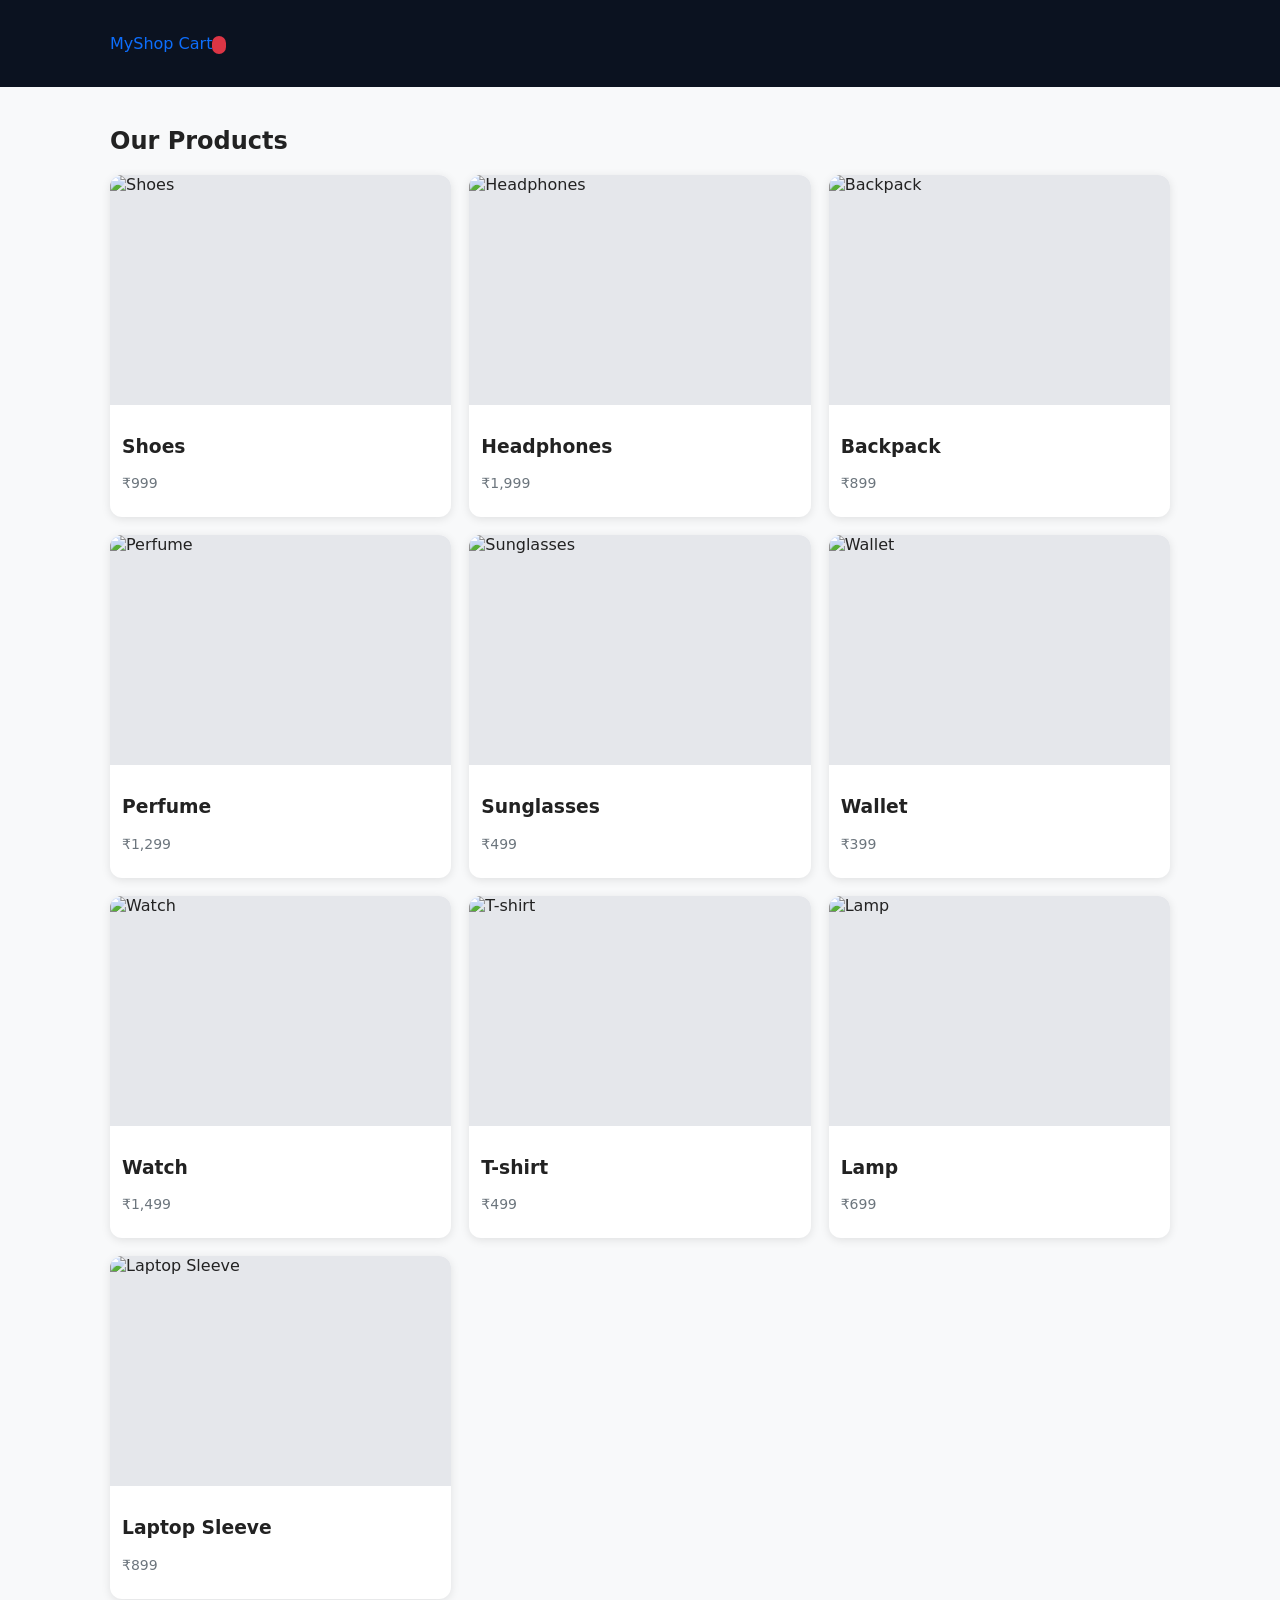
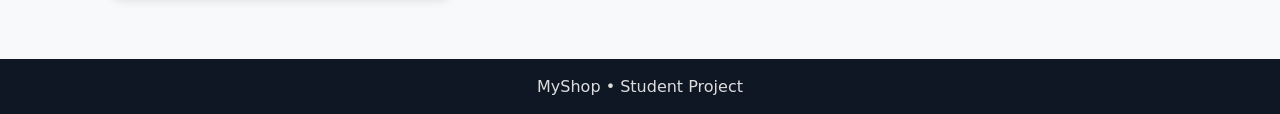
==== index.html @ c0188e44 "commit" ====
<!doctype html>
<html lang="en">
<head>
  <meta charset="utf-8" />
  <title>MyShop - Home</title>
  <meta name="viewport" content="width=device-width, initial-scale=1" />
  <link rel="stylesheet" href="styles.css">
</head>

<body>

  <!-- Header -->
  <header class="header">
    <div class="container header-flex">
      <a href="index.html" class="logo">MyShop</a>
      <a href="cart.html" class="cart-link">
        Cart <span id="cart-badge" class="badge-qty"></span>
      </a>
    </div>
  </header>

  <!-- Main Content -->
  <main class="container">

    <h2 style="margin:20px 0">Our Products</h2>

    <div id="product-list" class="grid"></div>

  </main>

  <!-- Footer -->
  <footer class="footer">MyShop • Student Project</footer>

  <script src="app.js"></script>

  <script>
    const items = shop.loadProducts();

    const list = document.getElementById("product-list");

    list.innerHTML = items.map(p => `
      <div class="card clickable-card" onclick="location.href='product.html?id=${p.id}'">

        <img class="product-img" src="${p.img}" alt="${p.name}">

        <div style="padding:12px">
          <h3>${p.name}</h3>
          <p class="small-muted">${shop.fmt(p.price)}</p>
        </div>

      </div>
    `).join("");

    shop.updateCartBadge();
  </script>

</body>
</html>
---- styles.css ----
/* styles.css – final clean version */

/* ========= Root Colors ========= */
:root{
  --brand: #0d6efd;
  --muted:#6c757d;
}

/* ========= Basics ========= */
*{ box-sizing:border-box; }
body{
  font-family:Inter, system-ui, -apple-system, "Segoe UI", Roboto, "Helvetica Neue", Arial;
  margin:0;
  color:#222;
  background:#f8f9fa;
}

a{
  color:var(--brand);
  text-decoration:none;
}

/* ========= Header ========= */
.header{
  background:#0b1220;
  color:#fff;
  padding:14px 0;
}
.navbar-brand{
  font-weight:700;
}
.container{
  max-width:1100px;
  margin:0 auto;
  padding:20px;
}

/* ========= Hero Banner ========= */
.hero{
  background:linear-gradient(120deg, rgba(13,110,253,0.95), rgba(11,17,32,0.95));
  color:#fff;
  padding:48px 20px;
  border-radius:8px;
  margin-bottom:20px;
}

/* ========= Card ========= */
.card{
  border-radius:12px;
  background:#fff;
  box-shadow:0 2px 10px rgba(0,0,0,0.1);
  overflow:hidden;
  transition:0.3s;
}
.card:hover{
  transform:translateY(-5px);
  box-shadow:0 6px 18px rgba(0,0,0,0.15);
}

/* ========= Product Image (fixed) ========= */
.product-img{
  width:100%;
  height:230px;          /* same height for all images */
  object-fit:cover;      /* ensures consistency */
  background:#e5e7eb;    /* light gray placeholder */
  display:block;
}

/* ========= Grid Layout ========= */
.grid{
  display:grid;
  grid-template-columns:repeat(auto-fill, minmax(260px,1fr));
  gap:18px;
}

/* ========= Buttons ========= */
.btn-primary{
  background:var(--brand);
  border:none;
  color:#fff;
  padding:8px 16px;
  border-radius:6px;
  cursor:pointer;
}
.btn{
  padding:8px 16px;
  border-radius:6px;
  cursor:pointer;
  background:#e2e8f0;
  border:none;
}
.btn:hover{
  opacity:0.9;
}

/* ========= Category Pills ========= */
.category-pill{
  display:inline-block;
  padding:6px 10px;
  border-radius:100px;
  background:#f1f5f9;
  margin-right:8px;
  font-size:13px;
}

/* ========= Badge ========= */
.badge-qty{
  background:#dc3545;
  color:#fff;
  border-radius:12px;
  padding:2px 7px;
  font-size:12px;
}

/* ========= Footer ========= */
.footer{
  background:#0f1724;
  color:#ddd;
  padding:18px;
  margin-top:40px;
  text-align:center;
}

/* ========= Text Helpers ========= */
.small-muted{
  color:var(--muted);
  font-size:14px;
}

/* ========= Responsive ========= */
@media (max-width:600px){
  .product-img{ height:160px; }
  .hero{ padding:28px 12px; }
}
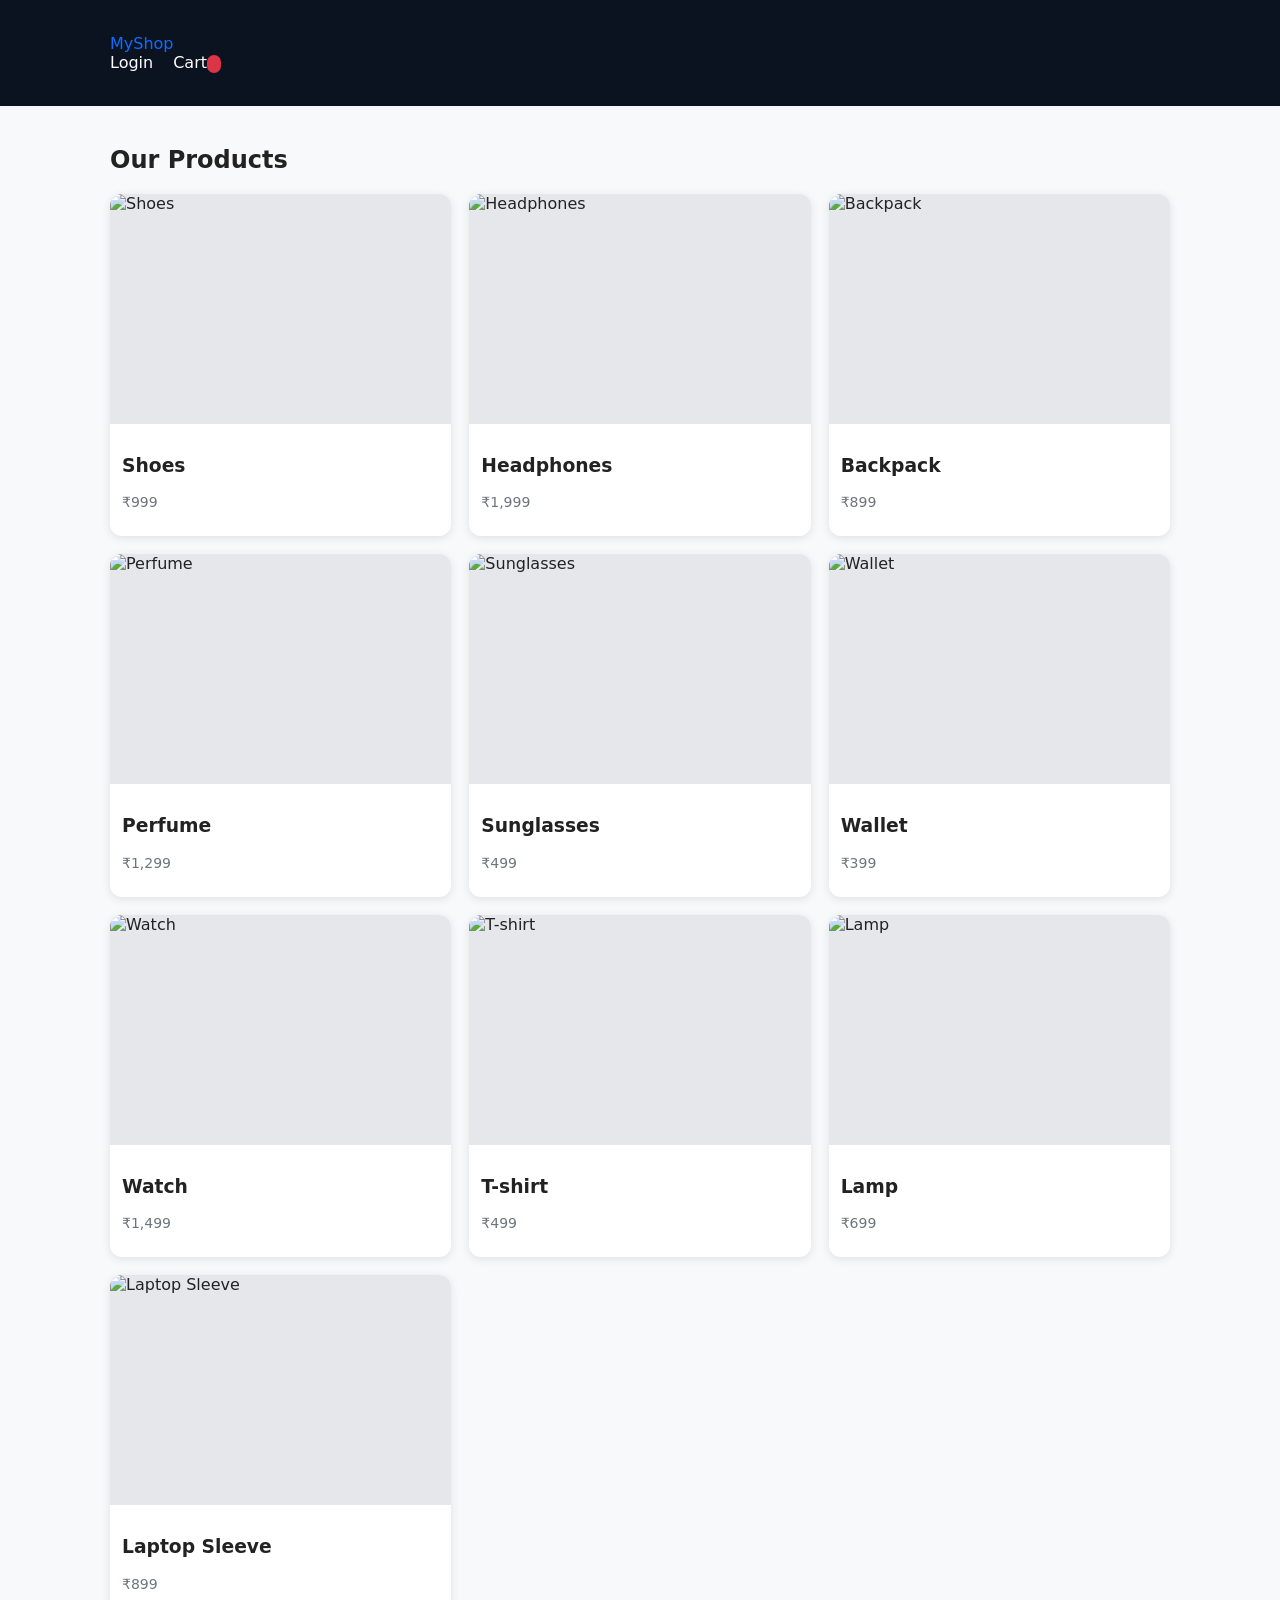
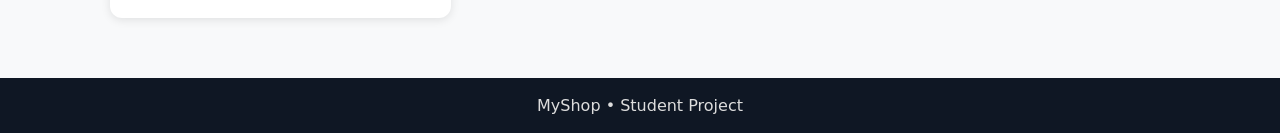
==== commit 5f15cdf7: "commit" ====
--- a/index.html
+++ b/index.html
@@ -12,10 +12,18 @@
   <!-- Header -->
   <header class="header">
     <div class="container header-flex">
+
+      <!-- LOGO -->
       <a href="index.html" class="logo">MyShop</a>
-      <a href="cart.html" class="cart-link">
-        Cart <span id="cart-badge" class="badge-qty"></span>
-      </a>
+
+      <!-- NAV LINKS -->
+      <nav style="display:flex; gap:20px; align-items:center;">
+        <a href="login.html" class="nav-link" style="color:white; font-size:16px;">Login</a>
+        <a href="cart.html" class="nav-link" style="color:white; font-size:16px;">
+          Cart <span id="cart-badge" class="badge-qty"></span>
+        </a>
+      </nav>
+
     </div>
   </header>
 
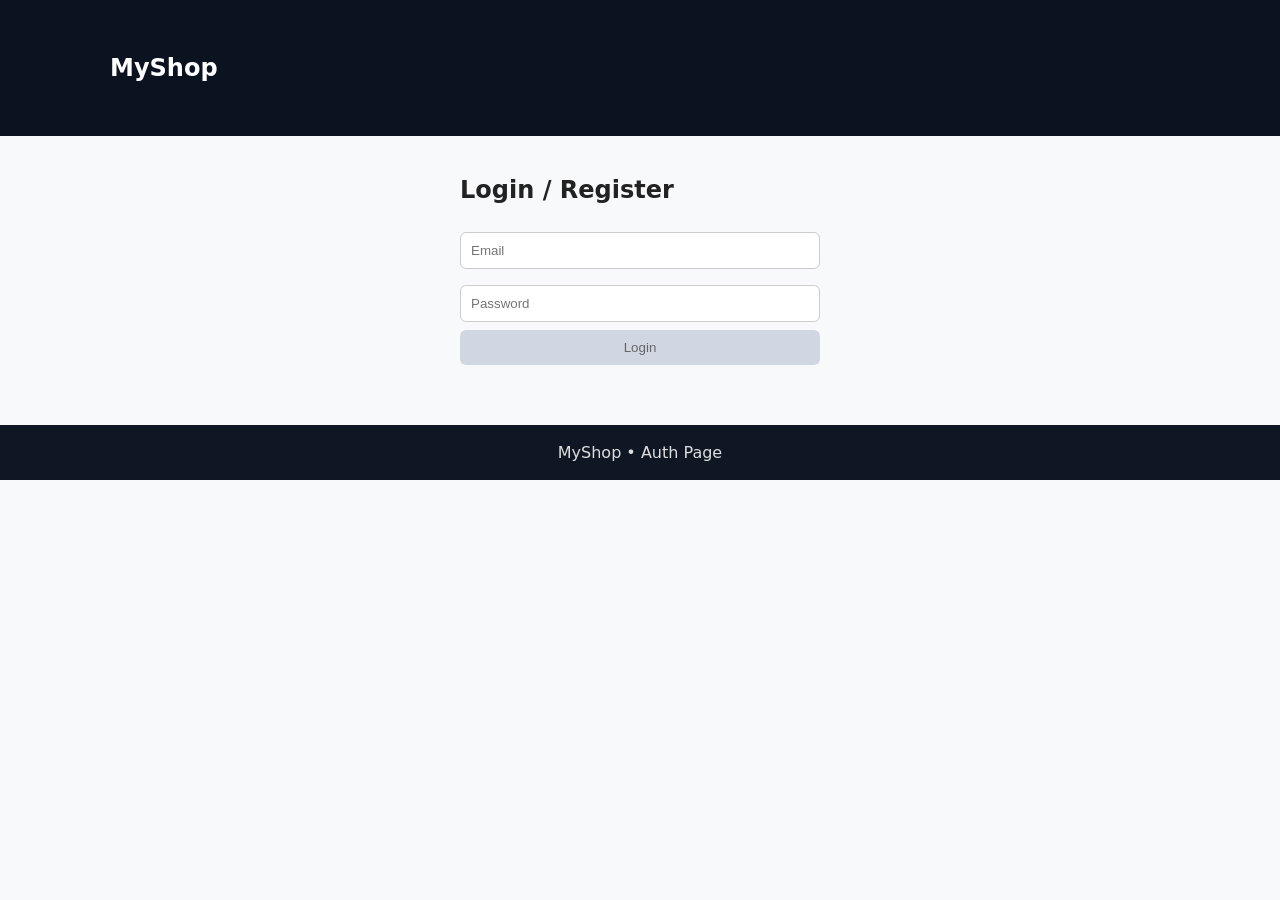
==== commit ab95cb3b: "commit" ====
--- a/index.html
+++ b/index.html
@@ -2,65 +2,84 @@
 <html lang="en">
 <head>
   <meta charset="utf-8" />
-  <title>MyShop - Home</title>
+  <title>MyShop - Login</title>
   <meta name="viewport" content="width=device-width, initial-scale=1" />
   <link rel="stylesheet" href="styles.css">
 </head>
 
 <body>
 
-  <!-- Header -->
   <header class="header">
-    <div class="container header-flex">
-
-      <!-- LOGO -->
-      <a href="index.html" class="logo">MyShop</a>
-
-      <!-- NAV LINKS -->
-      <nav style="display:flex; gap:20px; align-items:center;">
-        <a href="login.html" class="nav-link" style="color:white; font-size:16px;">Login</a>
-        <a href="cart.html" class="nav-link" style="color:white; font-size:16px;">
-          Cart <span id="cart-badge" class="badge-qty"></span>
-        </a>
-      </nav>
-
+    <div class="container">
+      <h2 style="color:white">MyShop</h2>
     </div>
   </header>
 
-  <!-- Main Content -->
-  <main class="container">
+  <main class="container" style="max-width:400px;">
 
-    <h2 style="margin:20px 0">Our Products</h2>
+    <h2>Login / Register</h2>
 
-    <div id="product-list" class="grid"></div>
+    <input id="email" type="email" placeholder="Email" class="input">
+    <input id="password" type="password" placeholder="Password" class="input">
+
+    <button id="loginBtn" class="btn-disabled">Login</button>
 
   </main>
 
-  <!-- Footer -->
-  <footer class="footer">MyShop • Student Project</footer>
-
-  <script src="app.js"></script>
+  <footer class="footer">MyShop • Auth Page</footer>
 
   <script>
-    const items = shop.loadProducts();
+    const email = document.getElementById("email");
+    const pass = document.getElementById("password");
+    const btn = document.getElementById("loginBtn");
 
-    const list = document.getElementById("product-list");
+    function check() {
+      if (email.value.length > 3 && pass.value.length > 3) {
+        btn.className = "btn-primary";
+      } else {
+        btn.className = "btn-disabled";
+      }
+    }
 
-    list.innerHTML = items.map(p => `
-      <div class="card clickable-card" onclick="location.href='product.html?id=${p.id}'">
+    email.oninput = check;
+    pass.oninput = check;
 
-        <img class="product-img" src="${p.img}" alt="${p.name}">
+    btn.onclick = () => {
+      if (btn.className === "btn-primary") {
+        // Save login session
+        localStorage.setItem("user", email.value);
 
-        <div style="padding:12px">
-          <h3>${p.name}</h3>
-          <p class="small-muted">${shop.fmt(p.price)}</p>
-        </div>
+        // Redirect to home page
+        location.href = "home.html";
+      }
+    };
+  </script>
 
-      </div>
-    `).join("");
-
-    shop.updateCartBadge();
-  </script>
+  <style>
+    .input {
+      width:100%;
+      padding:10px;
+      margin:8px 0;
+      border-radius:6px;
+      border:1px solid #ccc;
+    }
+    .btn-disabled {
+      width:100%;
+      padding:10px;
+      background:#d0d7e2;
+      color:#666;
+      border:none;
+      border-radius:6px;
+    }
+    .btn-primary {
+      width:100%;
+      padding:10px;
+      background:#0d6efd;
+      color:white;
+      border:none;
+      border-radius:6px;
+    }
+  </style>
 
 </body>
 </html>
